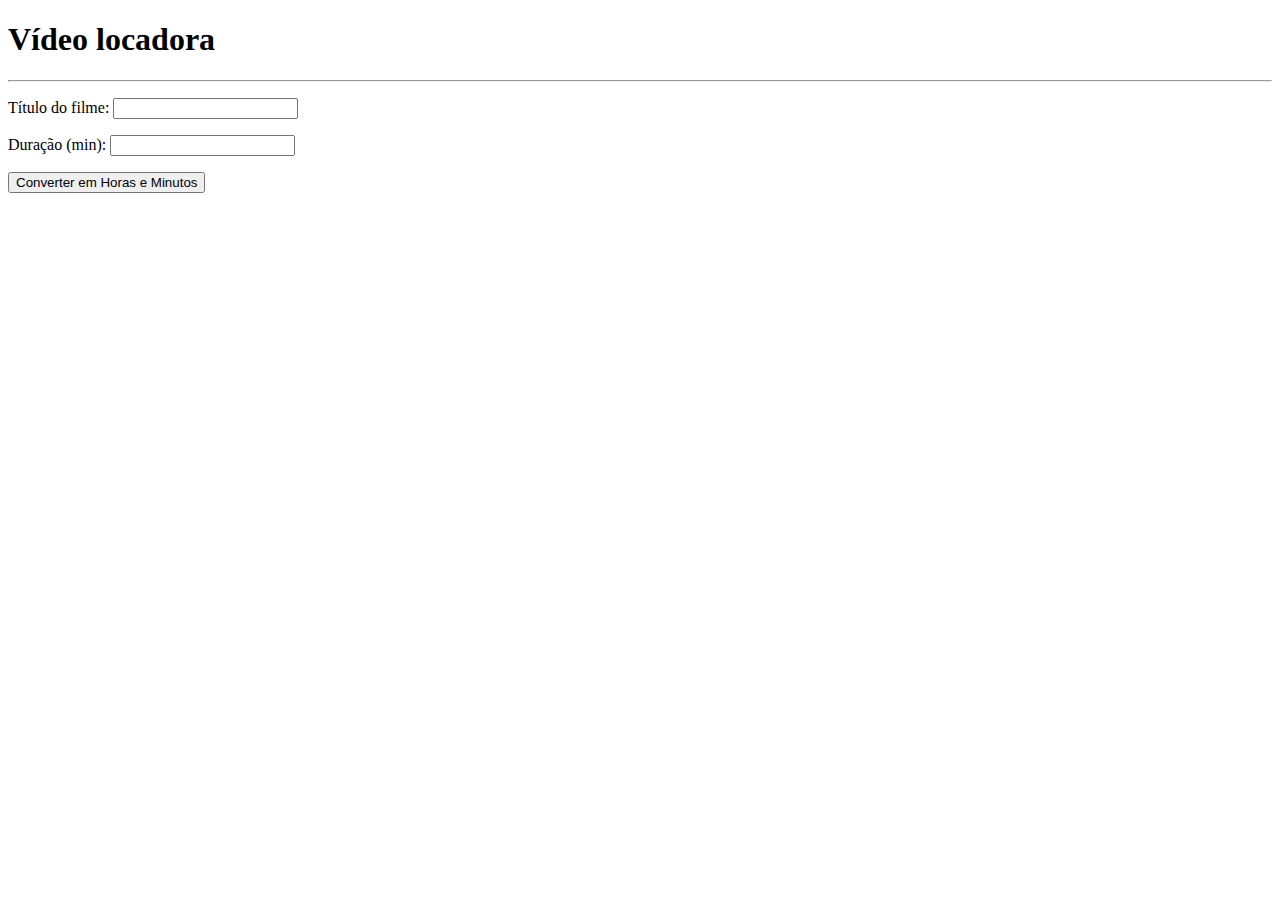
==== index.html @ 66fced86 "Segunda atividade js dia 17/10" ====
<!DOCTYPE html>
<html lang="pt-br">
<head>
    <meta charset="UTF-8">
    <meta name="viewport" content="width=device-width, initial-scale=1.0">
    <title>Teste</title>
</head>

<body>
    
<h1>Vídeo locadora</h1>
<hr>
<p>Título do filme: <input type="text" id="inTitulo"></p>
<p>Duração (min): <input type="text" id="inDuracao"></p>
<p><input type="button" value="Converter em Horas e Minutos" id="btConverter"></p>
<p id="outTitulo"></p>
<p id="outResposta"></p>

</body>

<script src="script.js"></script>
</html>
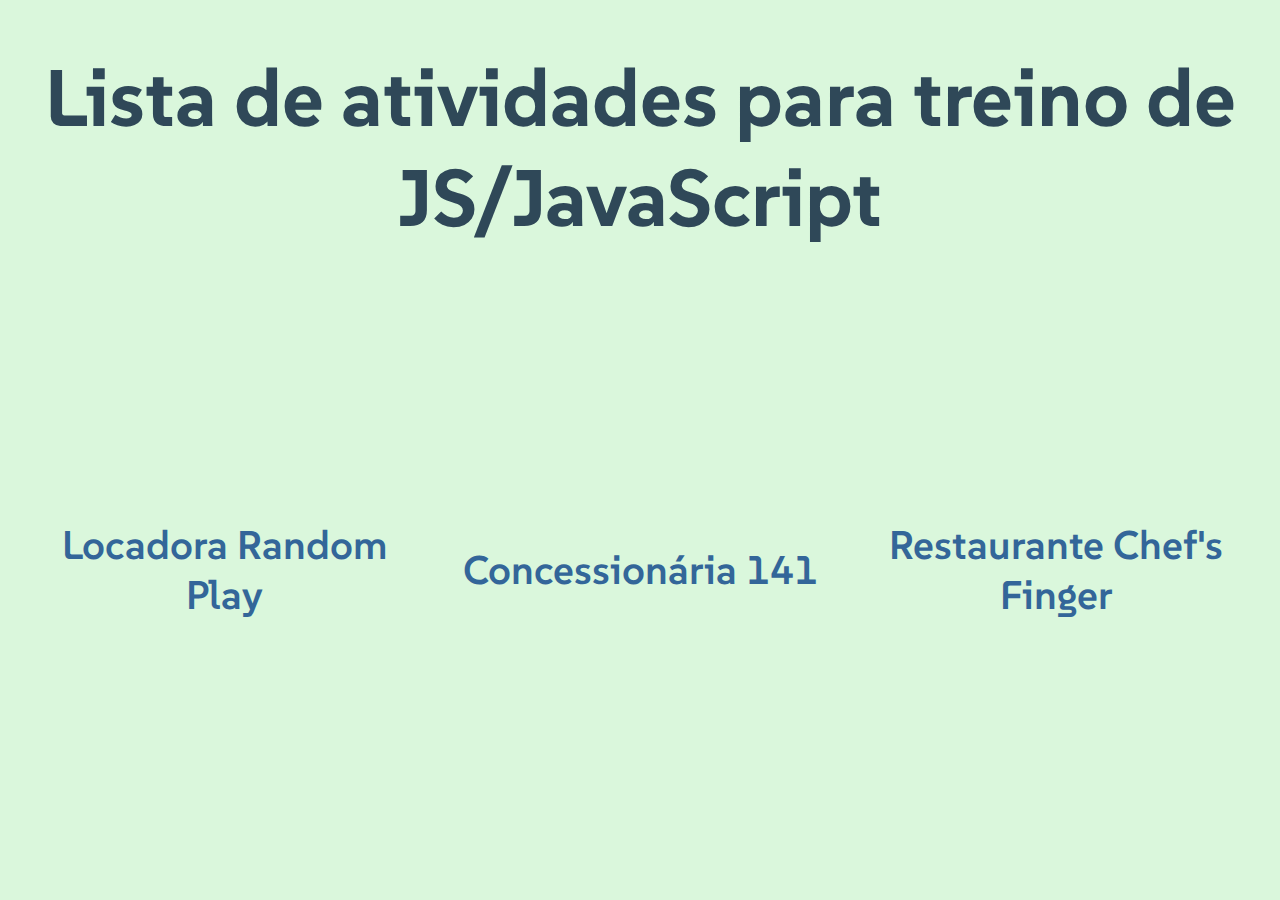
==== commit 6cd139f7: "Inicio CSS. Sujeito a alterações" ====
--- a/index.html
+++ b/index.html
@@ -3,20 +3,16 @@
 <head>
     <meta charset="UTF-8">
     <meta name="viewport" content="width=device-width, initial-scale=1.0">
-    <title>Teste</title>
+    <link rel="stylesheet" href="./css/style.css">
+    <title>Lista de atividades JS</title>
 </head>
-
 <body>
+    <h1>Lista de atividades para treino de JS/JavaScript</h1>
+    <div class="grid">
+        <div class="atv"><a href="./html/locadora.html" target="_blank">Locadora Random Play</a></div>
+        <div class="atv"><a href="./html/loja_de_veiculos.html" target="_blank">Concessionária 141</a></div>
+        <div class="atv"><a href="./html/restaurante.html" target="_blank">Restaurante Chef's Finger</a></div>
+    </div>
     
-<h1>Vídeo locadora</h1>
-<hr>
-<p>Título do filme: <input type="text" id="inTitulo"></p>
-<p>Duração (min): <input type="text" id="inDuracao"></p>
-<p><input type="button" value="Converter em Horas e Minutos" id="btConverter"></p>
-<p id="outTitulo"></p>
-<p id="outResposta"></p>
-
 </body>
-
-<script src="script.js"></script>
 </html>--- a/css/style.css
+++ b/css/style.css
@@ -0,0 +1,48 @@
+@import url('https://fonts.googleapis.com/css2?family=SUSE:wght@100..800&display=swap');
+
+*{
+    font-family: SUSE;
+    margin: 0;
+    padding: 0;
+    box-sizing: border-box;
+    text-decoration: none;
+    background-color: #DAF7DC;
+}
+
+h1{
+    color: #2F4858;
+    text-align: center;
+    justify-content: center;
+    align-items: center;
+    font-weight: bolder;
+    font-size: 80px;
+    margin-top: 3rem;
+}
+
+.grid{
+    align-items: center;
+    justify-content: center;
+    text-align: center;
+    padding: 12rem 2rem;
+    margin-top: 5rem;
+    display: grid;
+    grid-template-columns: repeat(3, 1fr);
+    gap: 2rem;
+    font-weight: 600;
+    font-size: 40px;
+}
+
+.atv a{
+    position: relative;
+    color: #336699;
+}
+
+.atv a:hover{
+    color: #86BBD8;
+}
+
+/* 
+#86BBD8
+#2F4858
+#336699
+*/